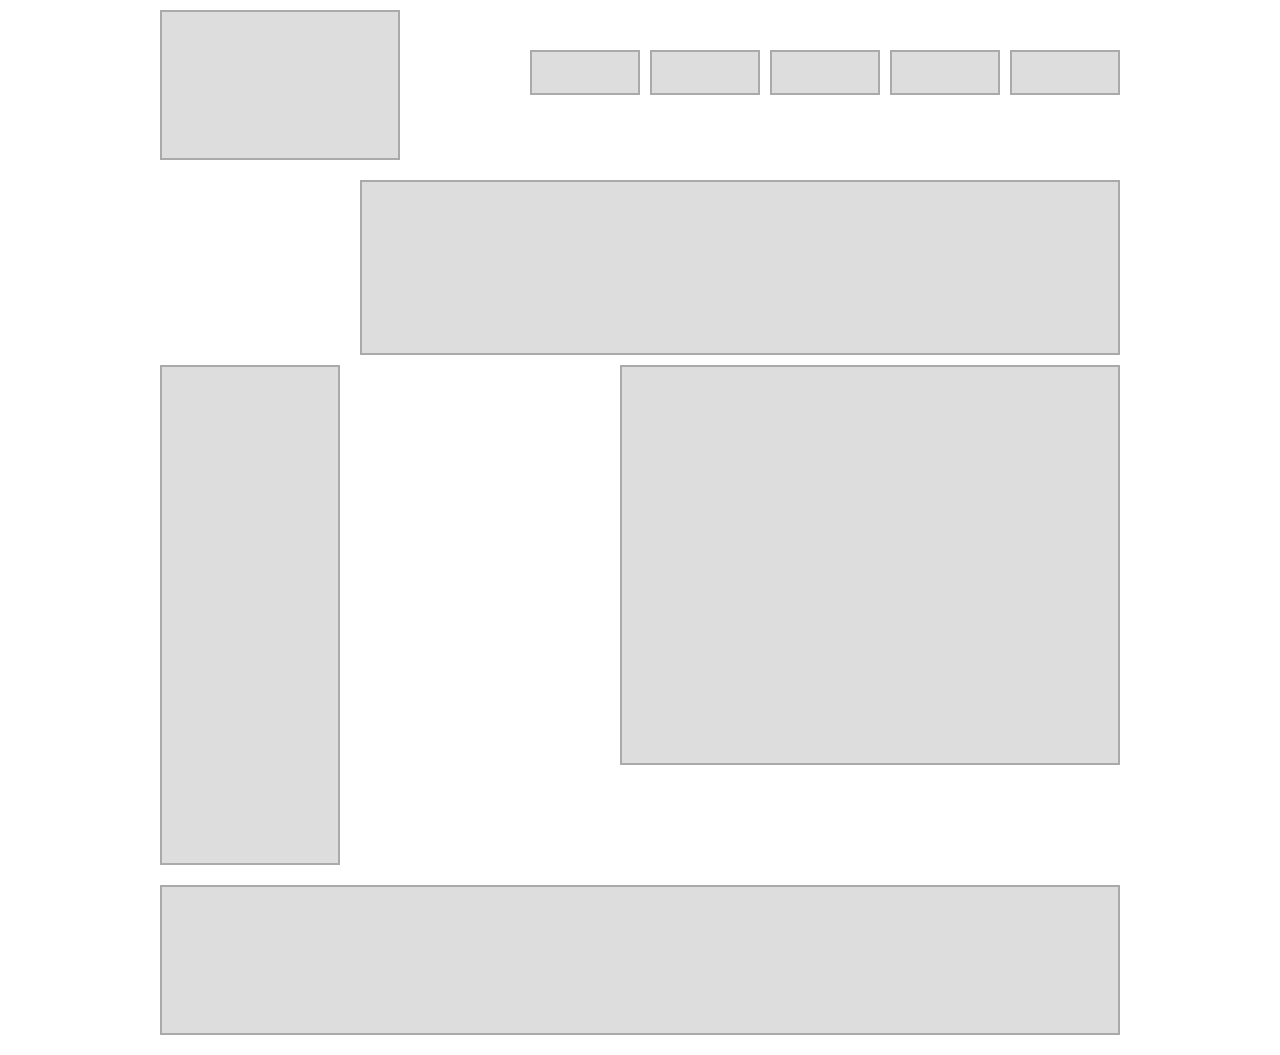
==== Magazine/index.html @ f969fa38 "Edited CSS" ====
<!DOCTYPE html>
<html>
<head>

	<meta charset="UTF-8">

	<title>Magazine</title>

	<link rel="stylesheet" href="style.css" media="screen" type"text/css">


</head>

<body>
	<div class="container clearfix">
	<header class="section-box rectangle"></header>
	<nav class="section-box"></nav>
	<nav class="section-box"></nav>
	<nav class="section-box"></nav>
	<nav class="section-box"></nav>
	<nav class="section-box"></nav>
	<section class="section-box"></section>
	<section class="section-box hero"></section>
    <aside class="section-box a"></aside>
    <footer class="section-box rectangle"></footer>

</body>

</html>
---- Magazine/style.css ----
.clearfix: before,
.clearfix: after {
 	content: "";
	clear: both;
}

.clearfix { display: inline-block;}
/* start commented backlash hack \*/
*html.clearfix { height: 1%; }
.clearfix { display: block; }
/* close commented backslash hack */


body { 
    width: 960px;
    margin: 10px auto;
}

header,nav {
	box-sizing: border-box;
}

section,aside,footer {
	box-sizing: border-box;

}

header, nav {
	float: left;
	height: 50px;
	width: 240px;
	margin: auto;
}

nav {
	float: right;
	width: 110px;
	height: 45px;
	margin-left: 10px;
	margin-top: 40px;

}


/*nav {
	float: right;
	height: 50px;
 	width: 15% ;
 	margin: 0px auto;
 	margin-bottom: 20px;
 	margin-left: 5px;

}
*/

.section-box {
	background-color: #ddd;
	border: 2px solid #aaa;
}


.rectangle {
	height: 150px;
	float: left;
	margin-bottom: 20px;
}

 section {

    float: right;
	width: 760px;
	height: 175px;
	margin: 0px 0px 10px auto;
}

.hero {
	width: 500px;
	height: 400px;
	float: right;
}



aside {
	float: left;
	width: 180px;
	height: 500px;
	margin: 0 0 20px auto;
}


footer {
	width: 960px;
}
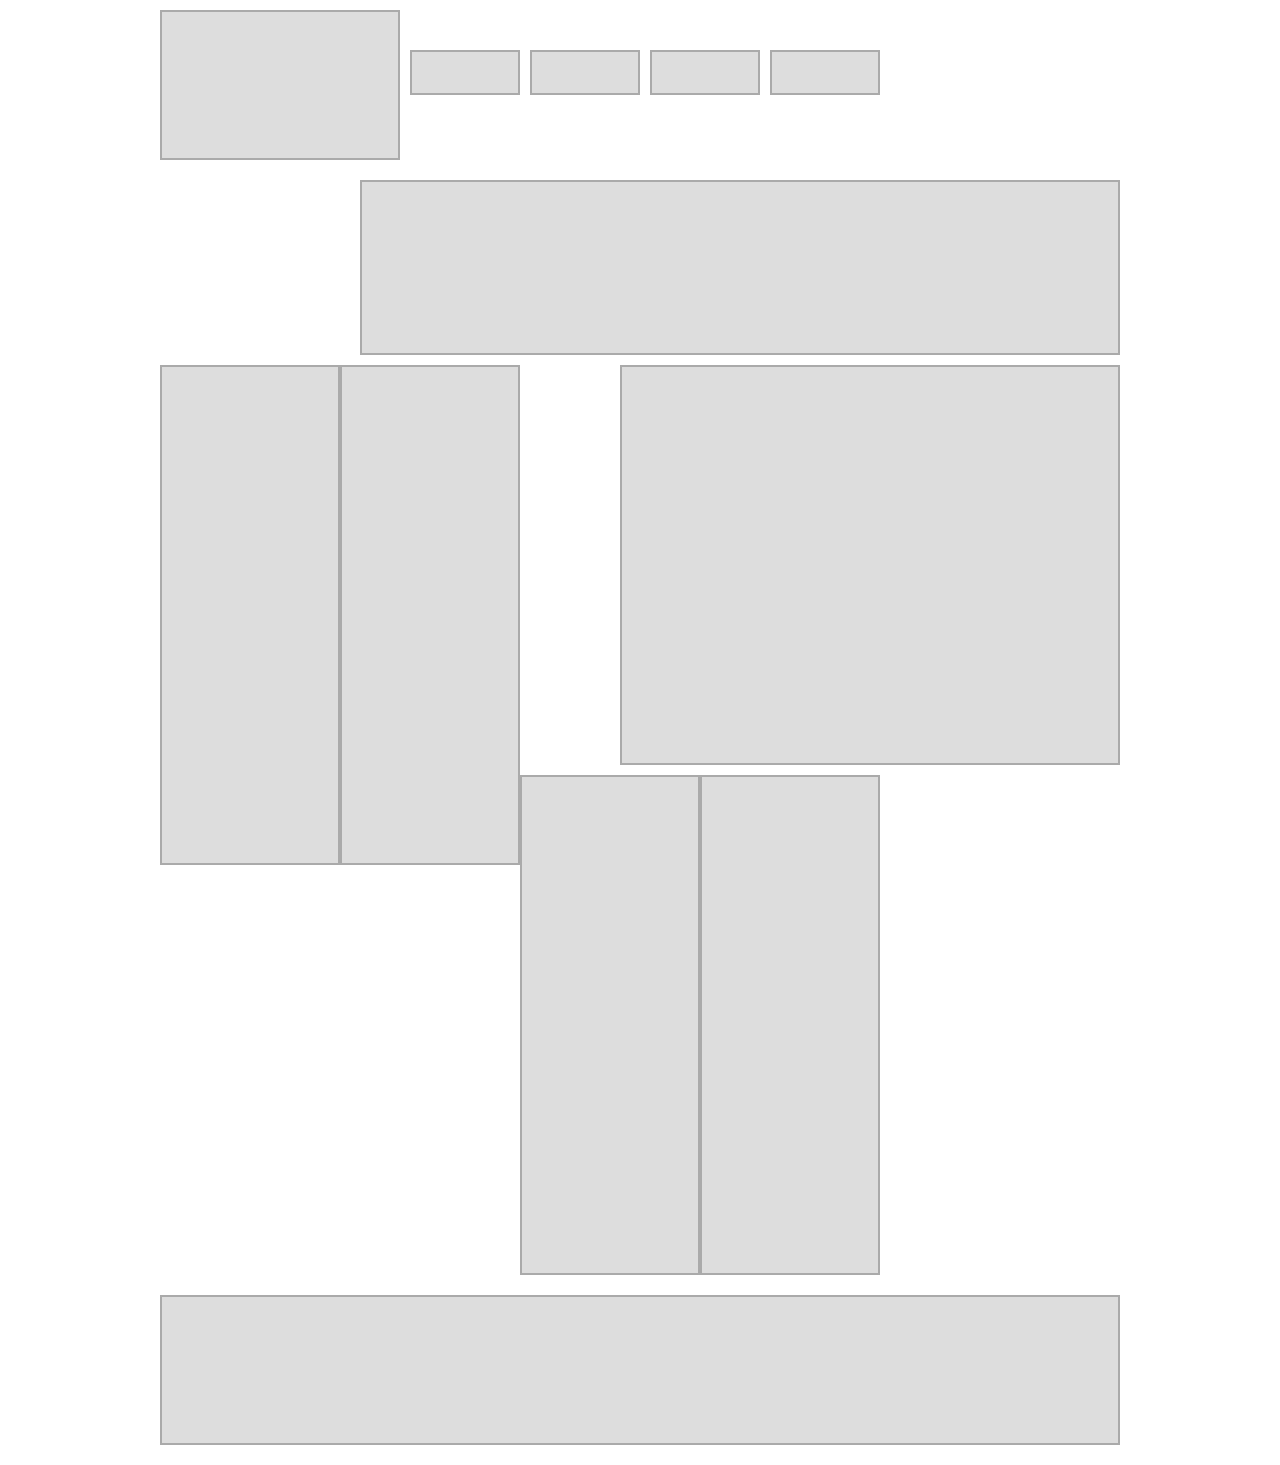
==== commit a5374e51: "Edited CSS" ====
--- a/Magazine/index.html
+++ b/Magazine/index.html
@@ -14,14 +14,20 @@
 <body>
 	<div class="container clearfix">
 	<header class="section-box rectangle"></header>
+	<div>
+	<nav id="section-box"></nav>
+	<nav id="section-box"></nav>
 	<nav class="section-box"></nav>
 	<nav class="section-box"></nav>
 	<nav class="section-box"></nav>
 	<nav class="section-box"></nav>
-	<nav class="section-box"></nav>
-	<section class="section-box"></section>
+	<section class="section-box clear"></section>
 	<section class="section-box hero"></section>
-    <aside class="section-box a"></aside>
+    <aside class="section-box a "></aside>
+    <aside class="section-box b"></aside>
+    <aside class="section-box c"></aside>
+    <aside class="section-box d"></aside>
+  
     <footer class="section-box rectangle"></footer>
 
 </body>
--- a/Magazine/style.css
+++ b/Magazine/style.css
@@ -66,8 +66,7 @@
 }
 
  section {
-
-    float: right;
+	float: right;
 	width: 760px;
 	height: 175px;
 	margin: 0px 0px 10px auto;
